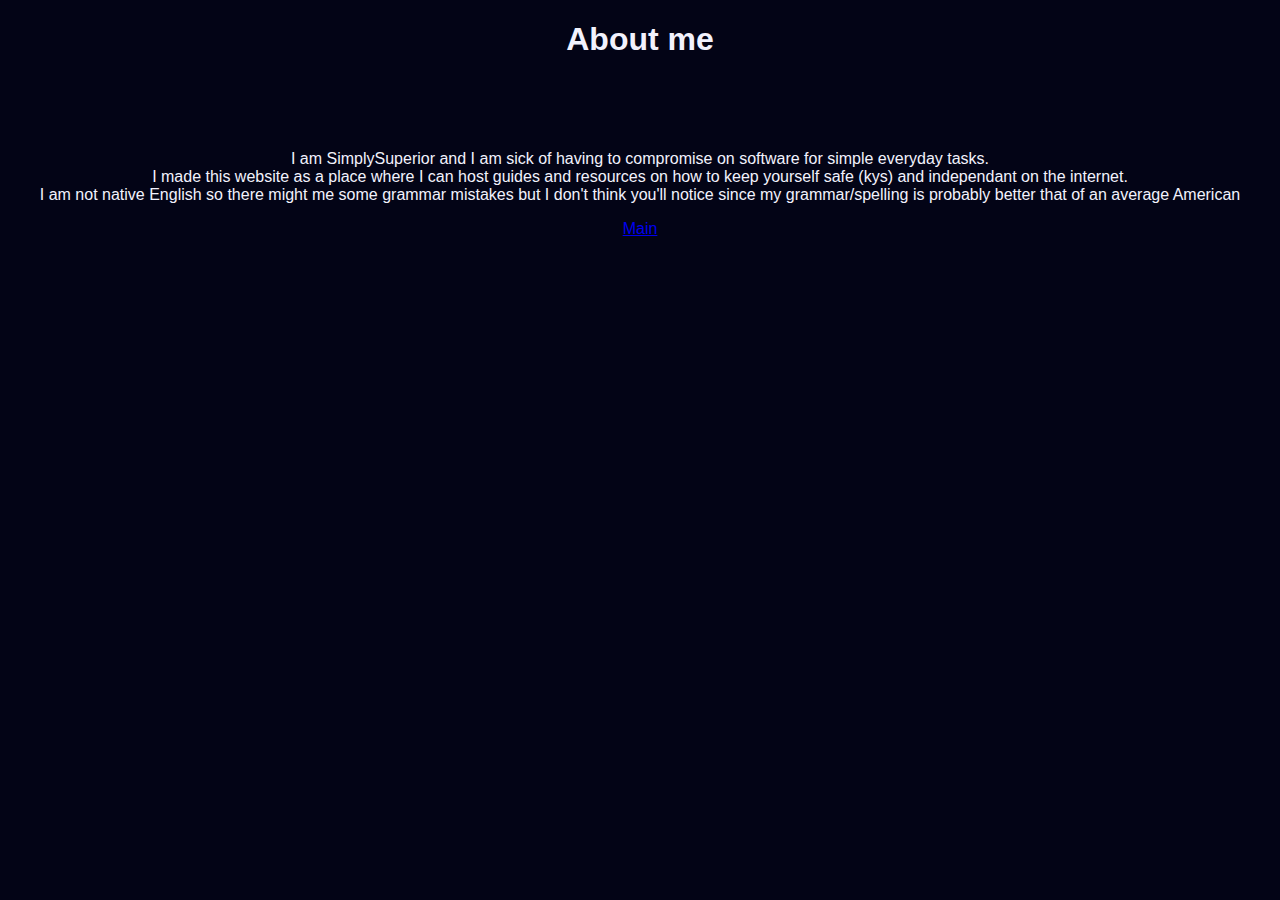
==== aboutme.html @ 9056c139 "Started aboutme and changed some filenames" ====
<!DOCTYPE html>
<html>

<head>
    <meta charset="UTF-8">
    <meta name="viewport" content="width=device-width, initial-scale=1.0">
    <title>Superior</title>
    <link rel="stylesheet" href="css/main.css">
</head>

<body>
    <h1>About me</h1>
    <br><br><br>
    <p>I am SimplySuperior and I am sick of having to compromise on software for simple everyday tasks.<br>
        I made this website as a place where I can host guides and resources on how to keep yourself safe (kys) and independant on the internet.<br>
        I am not native English so there might me some grammar mistakes but I don't think you'll notice since my grammar/spelling is probably better that of an average American
        </p>
        <a href="main.html">Main</a>
</body>

</html>
---- css/main.css ----
body {
    color: #F2F2FD;
    background-color: #030416;
    font-family: Arial, Helvetica, sans-serif;
    text-align: center;
}
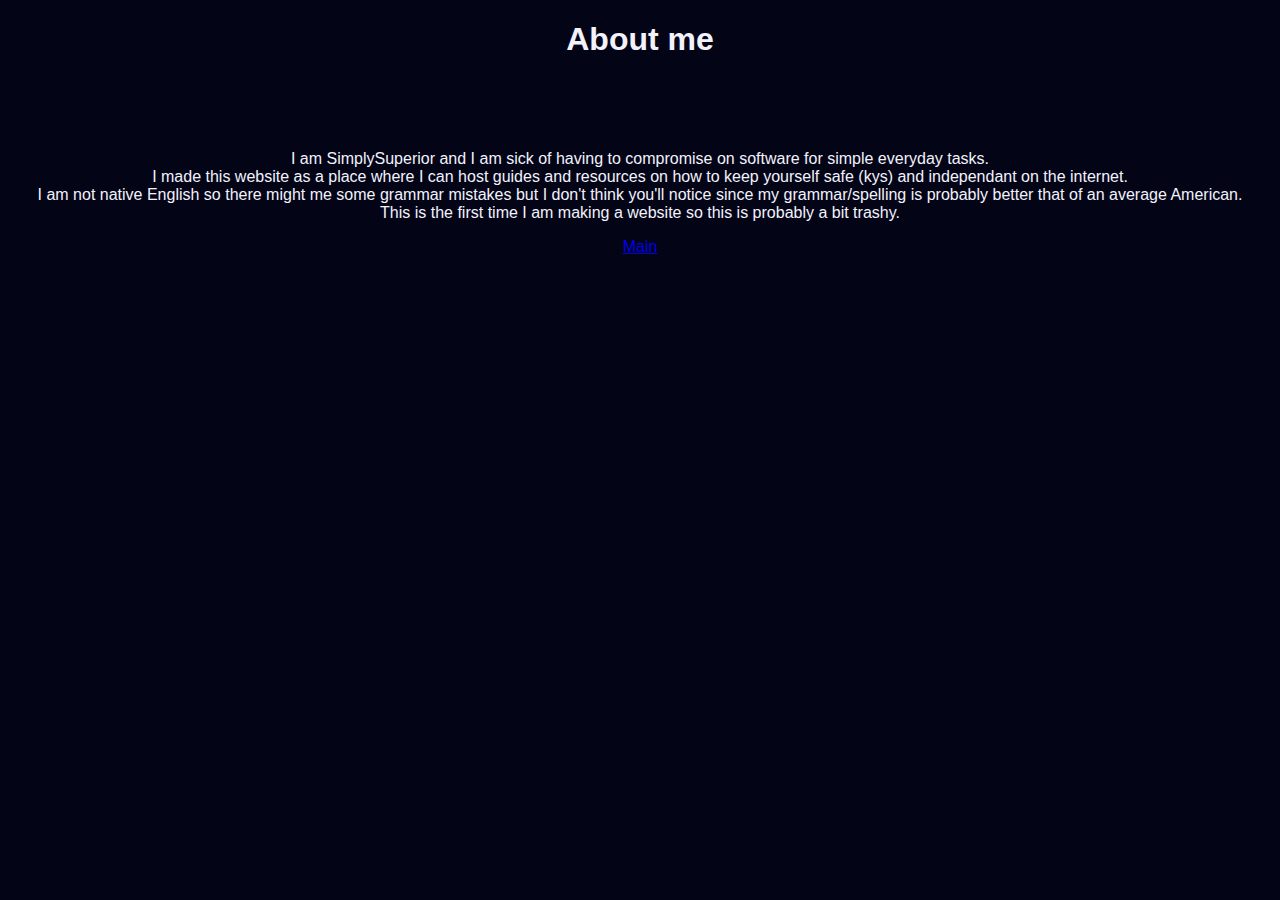
==== commit 22c9adfe: "added excuse for shitty website" ====
--- a/aboutme.html
+++ b/aboutme.html
@@ -13,8 +13,11 @@
     <br><br><br>
     <p>I am SimplySuperior and I am sick of having to compromise on software for simple everyday tasks.<br>
         I made this website as a place where I can host guides and resources on how to keep yourself safe (kys) and independant on the internet.<br>
-        I am not native English so there might me some grammar mistakes but I don't think you'll notice since my grammar/spelling is probably better that of an average American
+        I am not native English so there might me some grammar mistakes but I don't think you'll notice since my grammar/spelling is probably better that of an average American.<br>
+        This is the first time I am making a website so this is probably a bit trashy.
         </p>
+
+
         <a href="main.html">Main</a>
 </body>
 
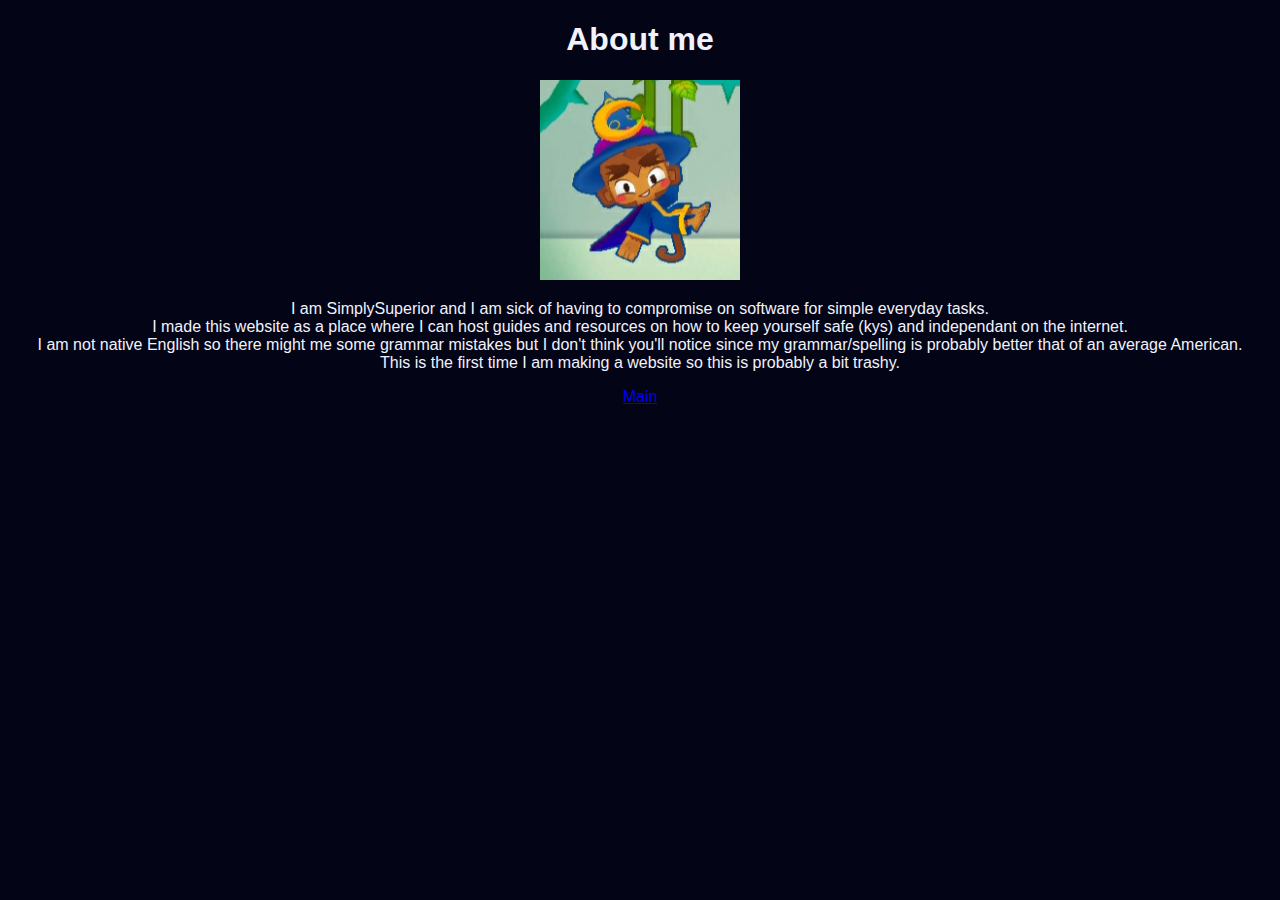
==== commit fb989ee4: "Added some random stuff" ====
--- a/aboutme.html
+++ b/aboutme.html
@@ -10,15 +10,15 @@
 
 <body>
     <h1>About me</h1>
-    <br><br><br>
+    <img width="200" src="img/Wizmonke.png" alt="Bloons Pop Wizard Monkey">
+    <br>
     <p>I am SimplySuperior and I am sick of having to compromise on software for simple everyday tasks.<br>
         I made this website as a place where I can host guides and resources on how to keep yourself safe (kys) and independant on the internet.<br>
         I am not native English so there might me some grammar mistakes but I don't think you'll notice since my grammar/spelling is probably better that of an average American.<br>
         This is the first time I am making a website so this is probably a bit trashy.
         </p>
 
-
-        <a href="main.html">Main</a>
+        <a href="index.html">Main</a>
 </body>
 
 </html>
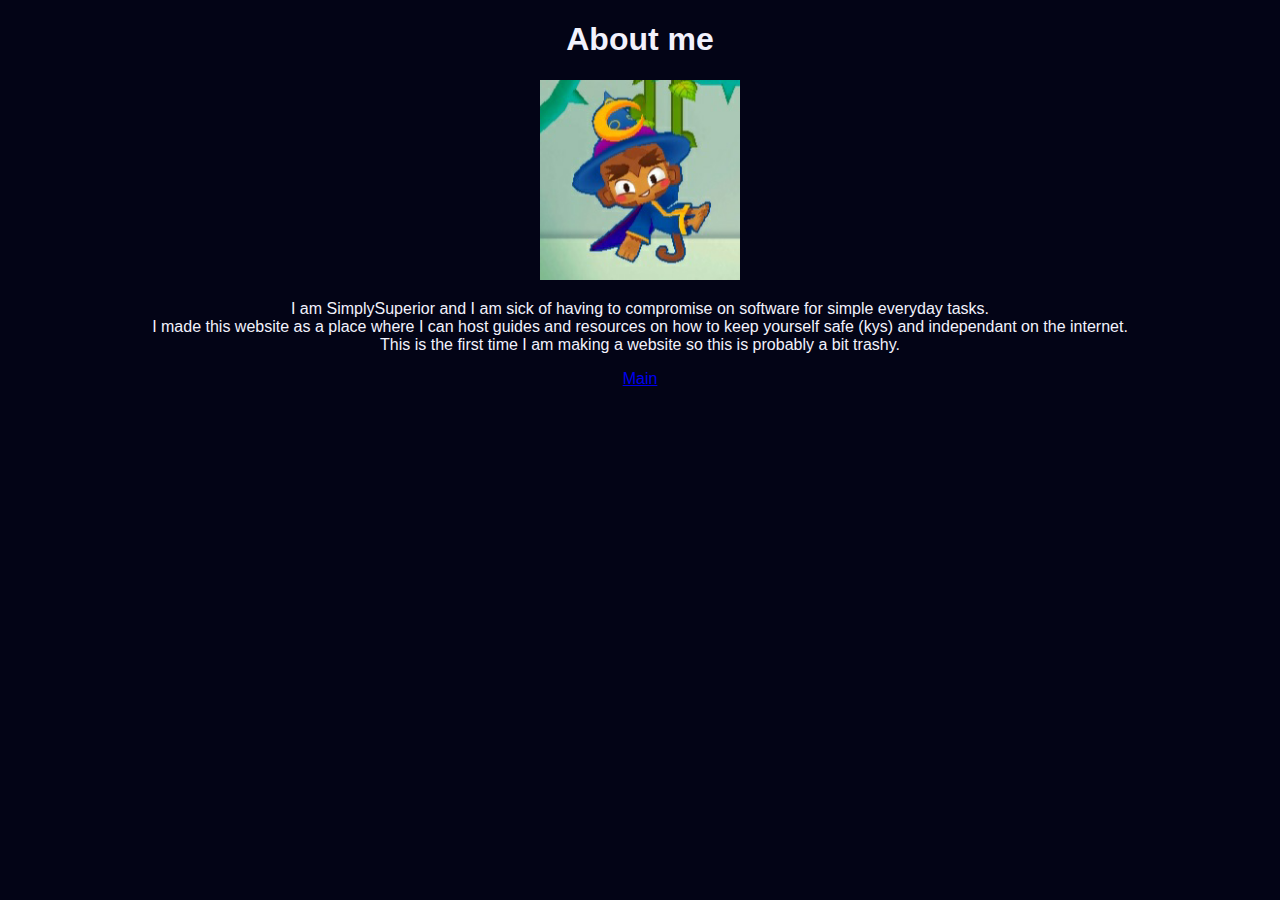
==== commit d9043f6a: "Removed a line" ====
--- a/aboutme.html
+++ b/aboutme.html
@@ -14,7 +14,6 @@
     <br>
     <p>I am SimplySuperior and I am sick of having to compromise on software for simple everyday tasks.<br>
         I made this website as a place where I can host guides and resources on how to keep yourself safe (kys) and independant on the internet.<br>
-        I am not native English so there might me some grammar mistakes but I don't think you'll notice since my grammar/spelling is probably better that of an average American.<br>
         This is the first time I am making a website so this is probably a bit trashy.
         </p>
 
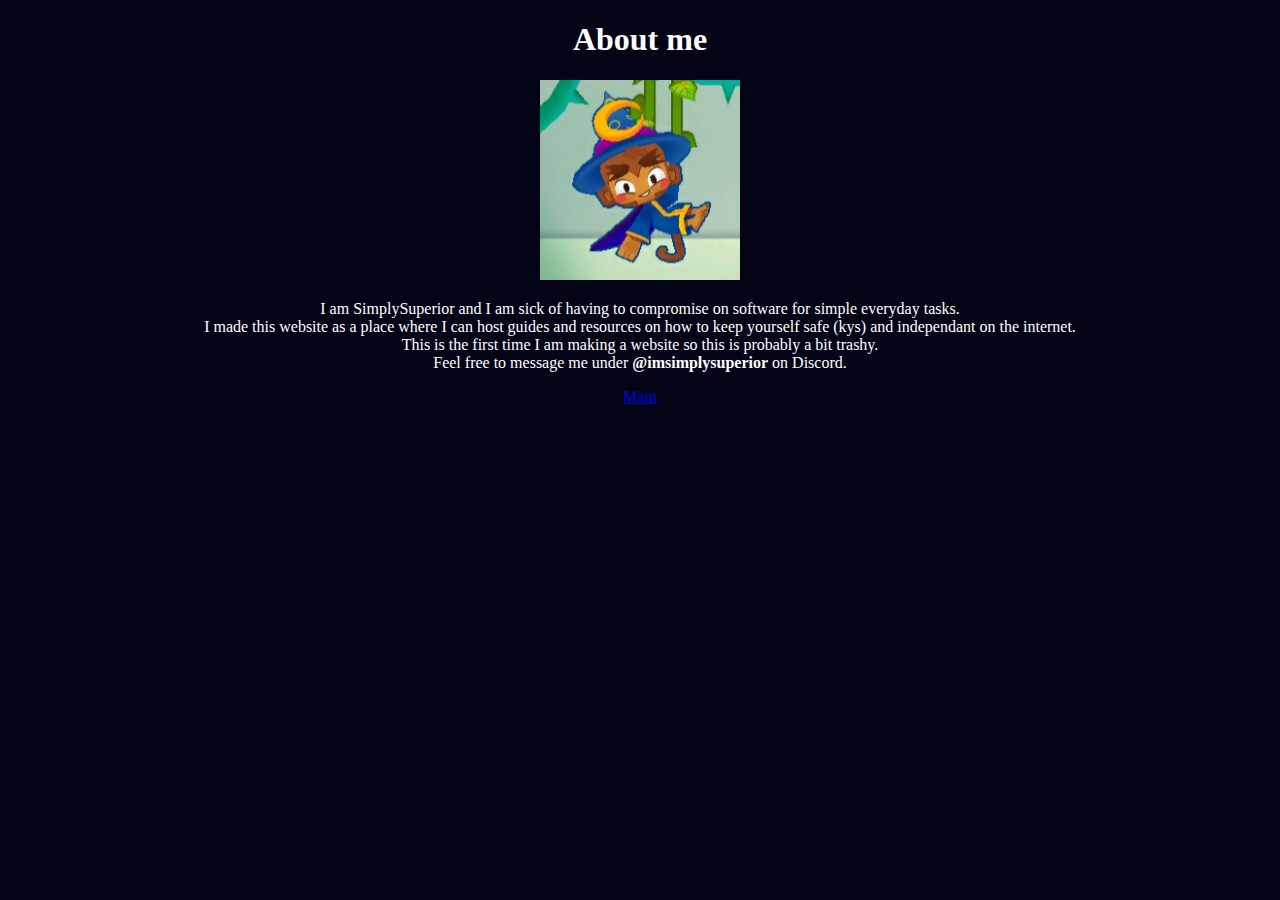
==== commit c7340f16: "Update aboutme.html" ====
--- a/aboutme.html
+++ b/aboutme.html
@@ -15,6 +15,8 @@
     <p>I am SimplySuperior and I am sick of having to compromise on software for simple everyday tasks.<br>
         I made this website as a place where I can host guides and resources on how to keep yourself safe (kys) and independant on the internet.<br>
         This is the first time I am making a website so this is probably a bit trashy.
+        <br>
+        Feel free to message me under <strong>@imsimplysuperior</strong> on Discord.
         </p>
 
         <a href="index.html">Main</a>
--- a/css/main.css
+++ b/css/main.css
@@ -1,6 +1,6 @@
 body {
-    color: #F2F2FD;
-    background-color: #030416;
-    font-family: Arial, Helvetica, sans-serif;
+    color: #ffffff;
+    background: #030416;
+    font-family: 'lato';
     text-align: center;
 }
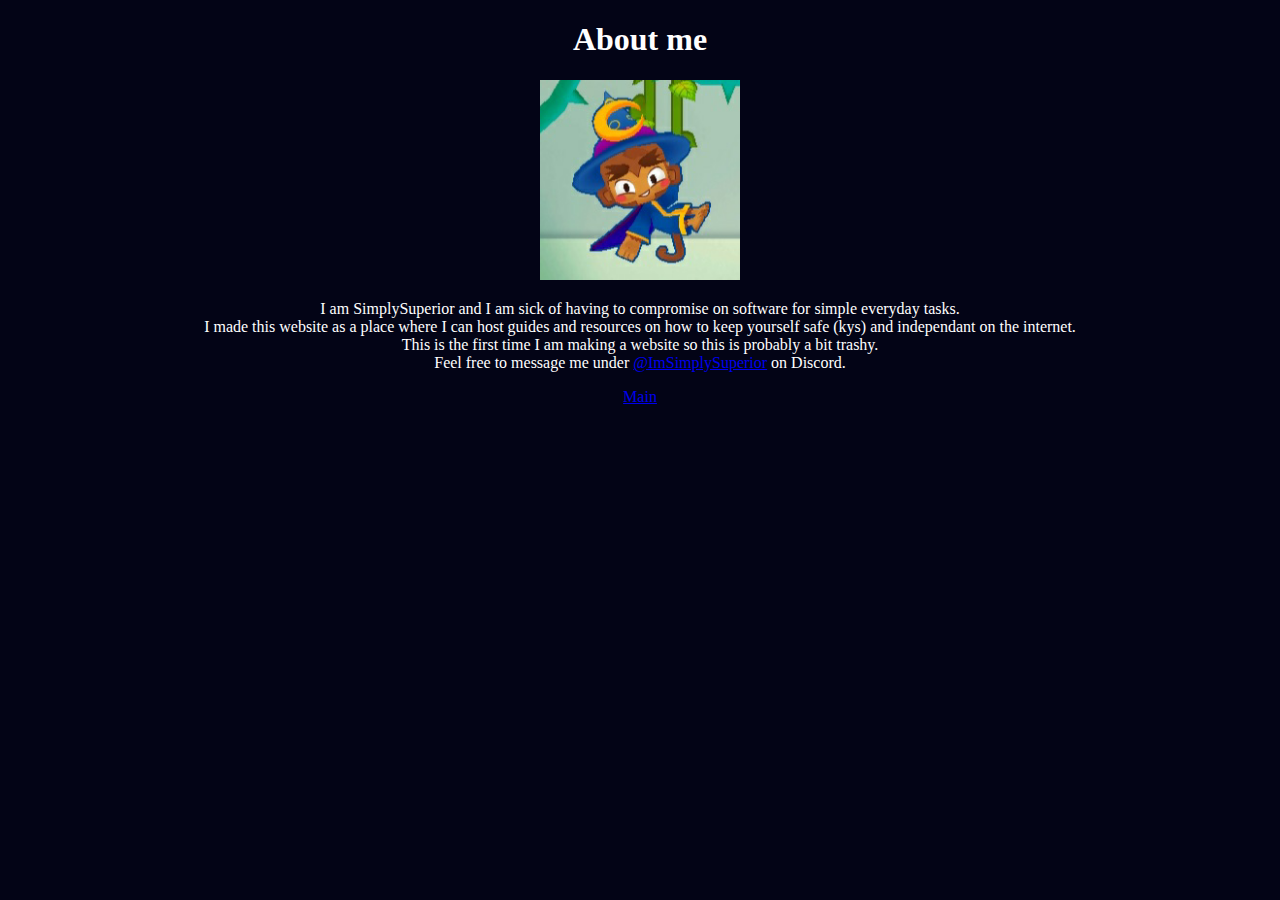
==== commit 89ea2b65: "Update aboutme.html" ====
--- a/aboutme.html
+++ b/aboutme.html
@@ -16,9 +16,8 @@
         I made this website as a place where I can host guides and resources on how to keep yourself safe (kys) and independant on the internet.<br>
         This is the first time I am making a website so this is probably a bit trashy.
         <br>
-        Feel free to message me under <strong>@imsimplysuperior</strong> on Discord.
+        Feel free to message me under <a href="https://discordapp.com/users/672412305010589732">@ImSimplySuperior</a> on Discord.
         </p>
-
         <a href="index.html">Main</a>
 </body>
 
